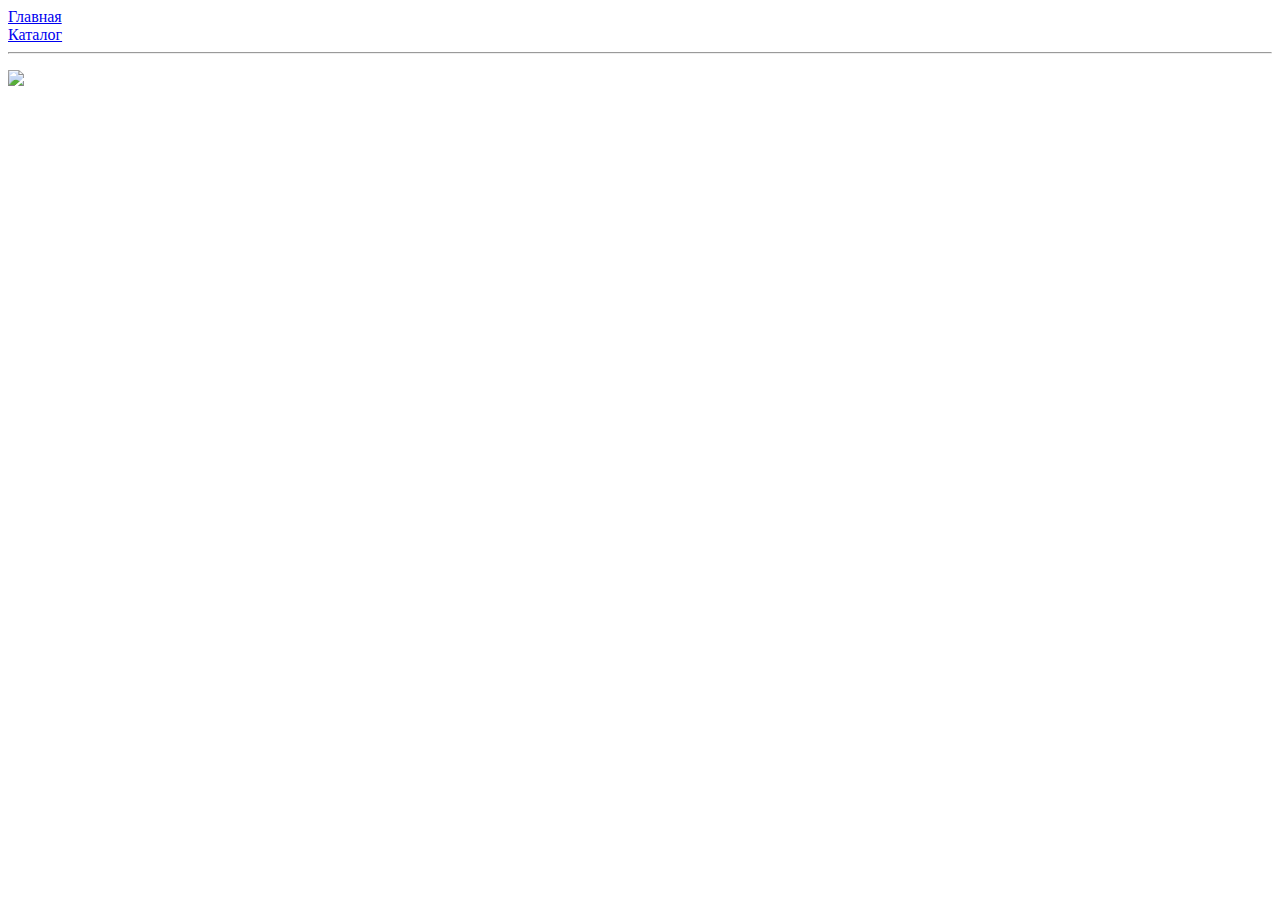
==== item.html @ cf8b1023 "Home assigment 1" ====
<!DOCTYPE html>
<html lang="en">
<head>
    <meta charset="UTF-8">
    <title>Товар 1</title>
</head>
<body>
    <a href="index.html"> Главная </a>
    <br>
    <a href="catalog.html"> Каталог </a>
    <hr>
    <p>
        <img src="https://i.pinimg.com/736x/70/5b/bb/705bbb820c7332b04d619f7536645753.jpg">
    </p>
</body>
</html>
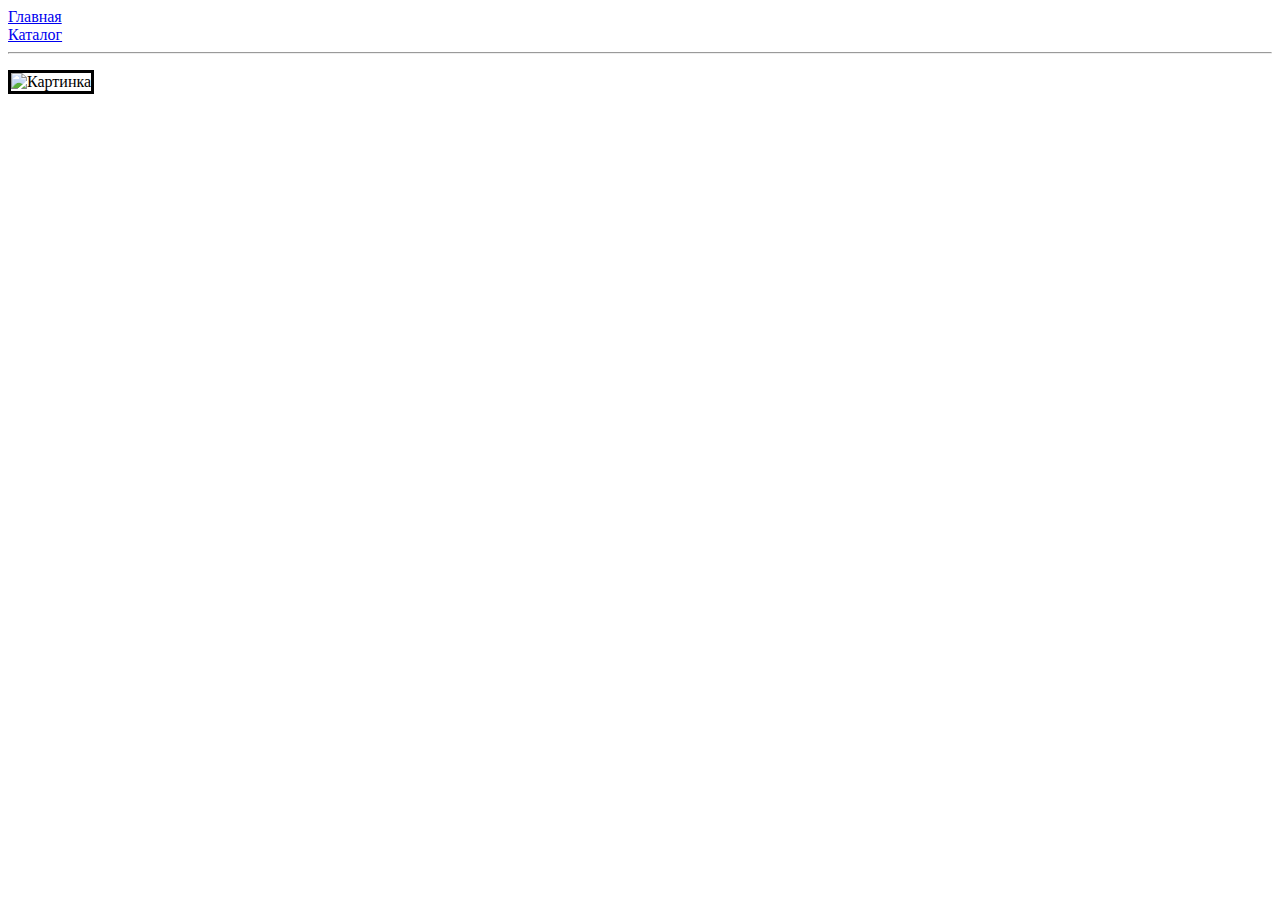
==== commit 796e1e9c: "Home assigment 2" ====
--- a/item.html
+++ b/item.html
@@ -10,7 +10,7 @@
     <a href="catalog.html"> Каталог </a>
     <hr>
     <p>
-        <img src="https://i.pinimg.com/736x/70/5b/bb/705bbb820c7332b04d619f7536645753.jpg">
+        <img src="https://i.pinimg.com/736x/70/5b/bb/705bbb820c7332b04d619f7536645753.jpg" alt="Картинка" border=3  height=500 width=350>
     </p>
 </body>
 </html>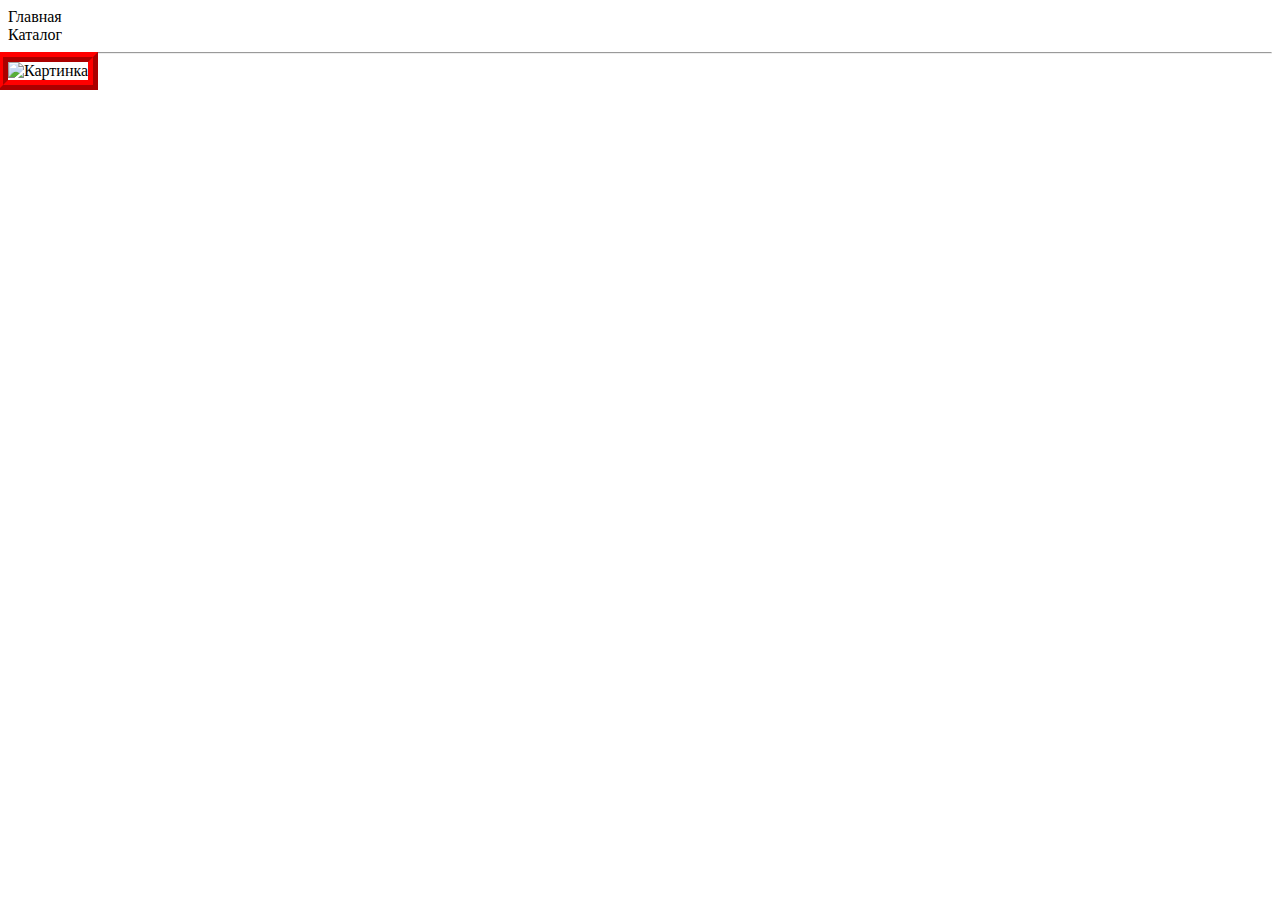
==== commit 95495b68: "New branch HW 3" ====
--- a/item.html
+++ b/item.html
@@ -3,14 +3,13 @@
 <head>
     <meta charset="UTF-8">
     <title>Товар 1</title>
+    <link rel="stylesheet" type="text/css" href="styles.css">
 </head>
 <body>
     <a href="index.html"> Главная </a>
     <br>
     <a href="catalog.html"> Каталог </a>
     <hr>
-    <p>
-        <img src="https://i.pinimg.com/736x/70/5b/bb/705bbb820c7332b04d619f7536645753.jpg" alt="Картинка" border=3  height=500 width=350>
-    </p>
+    <img src="https://i.pinimg.com/736x/70/5b/bb/705bbb820c7332b04d619f7536645753.jpg" alt="Картинка" height=500 width=350 > 
 </body>
 </html>--- a/styles.css
+++ b/styles.css
@@ -0,0 +1,24 @@
+style.css
+h1{
+    text-align: center;
+    color: red;
+}
+li{
+    list-style-type: none;
+}
+a{
+    text-decoration:none;
+    color:inherit;
+}
+img{
+    outline-style: ridge;
+    outline-color: red;
+    outline-width: 10px;
+    align-items: center;
+}
+header{
+    color:blueviolet;
+}
+footer{
+    color:blueviolet;
+}